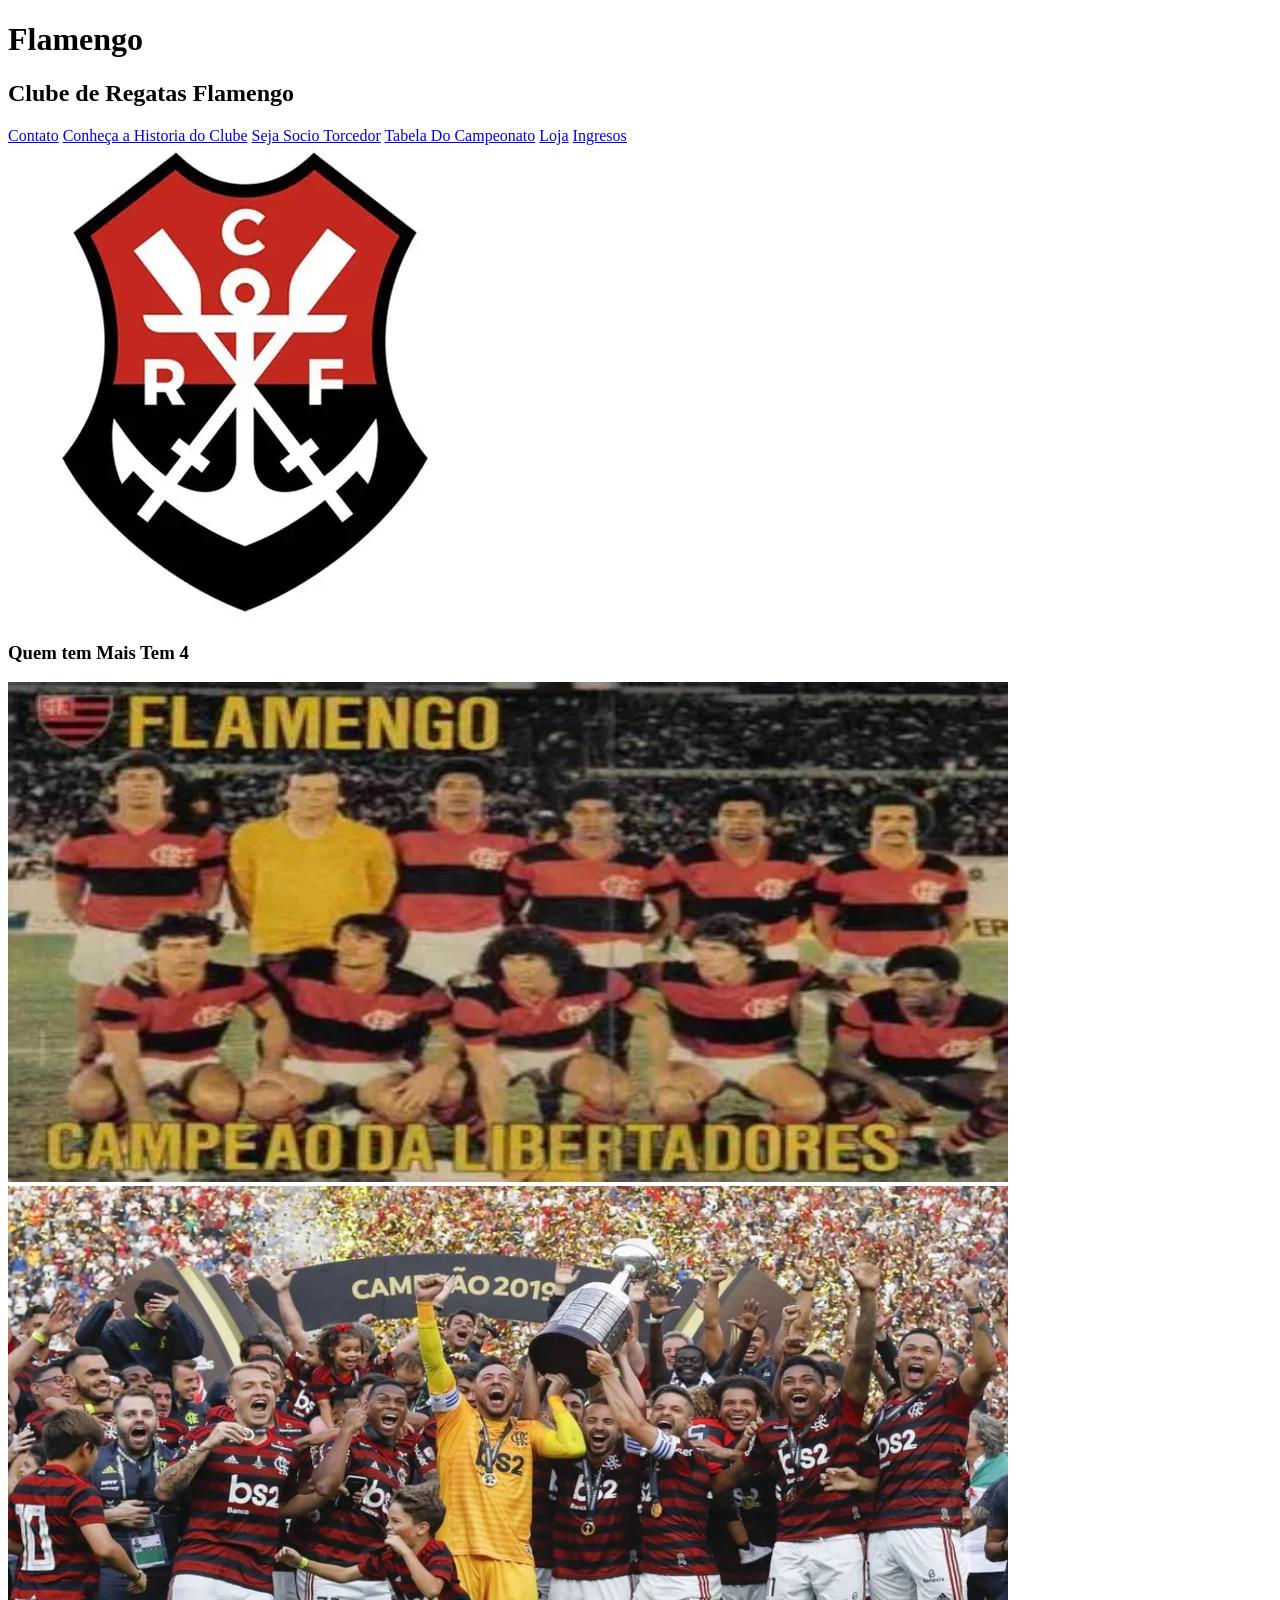
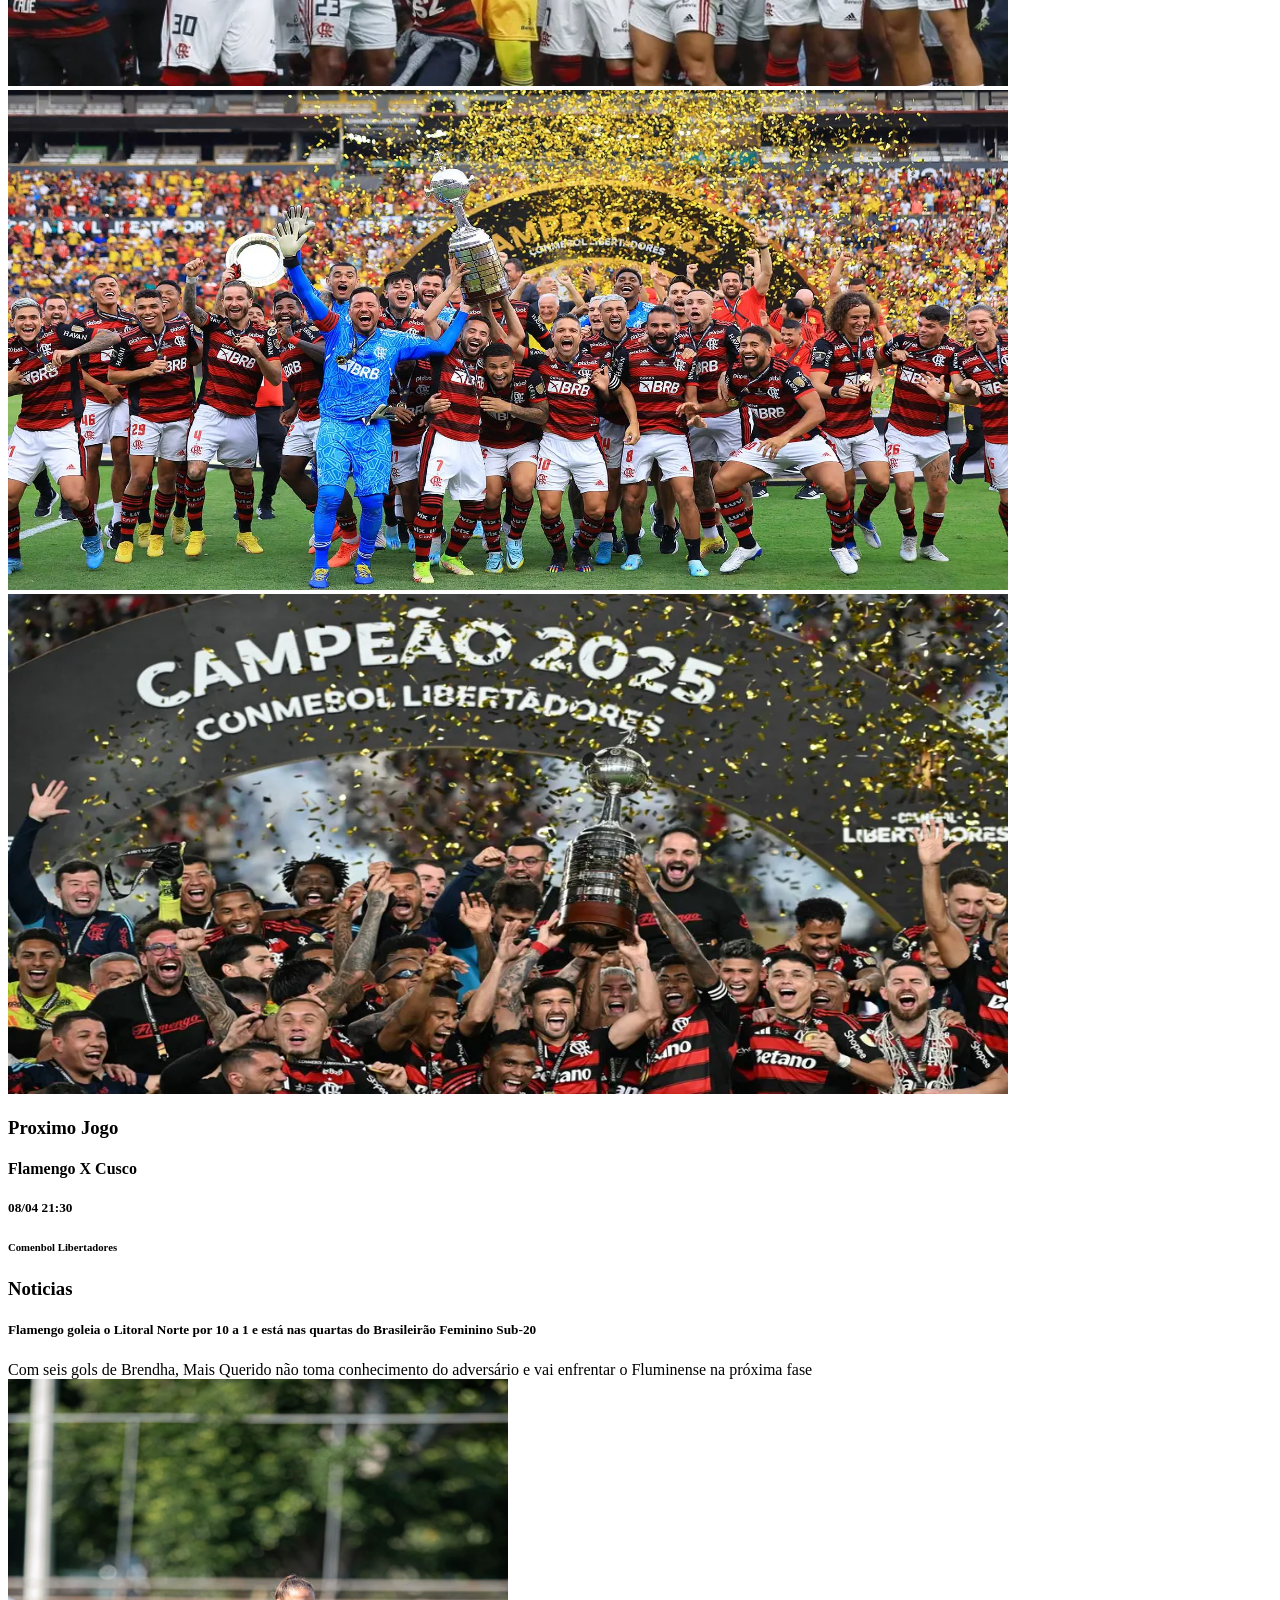
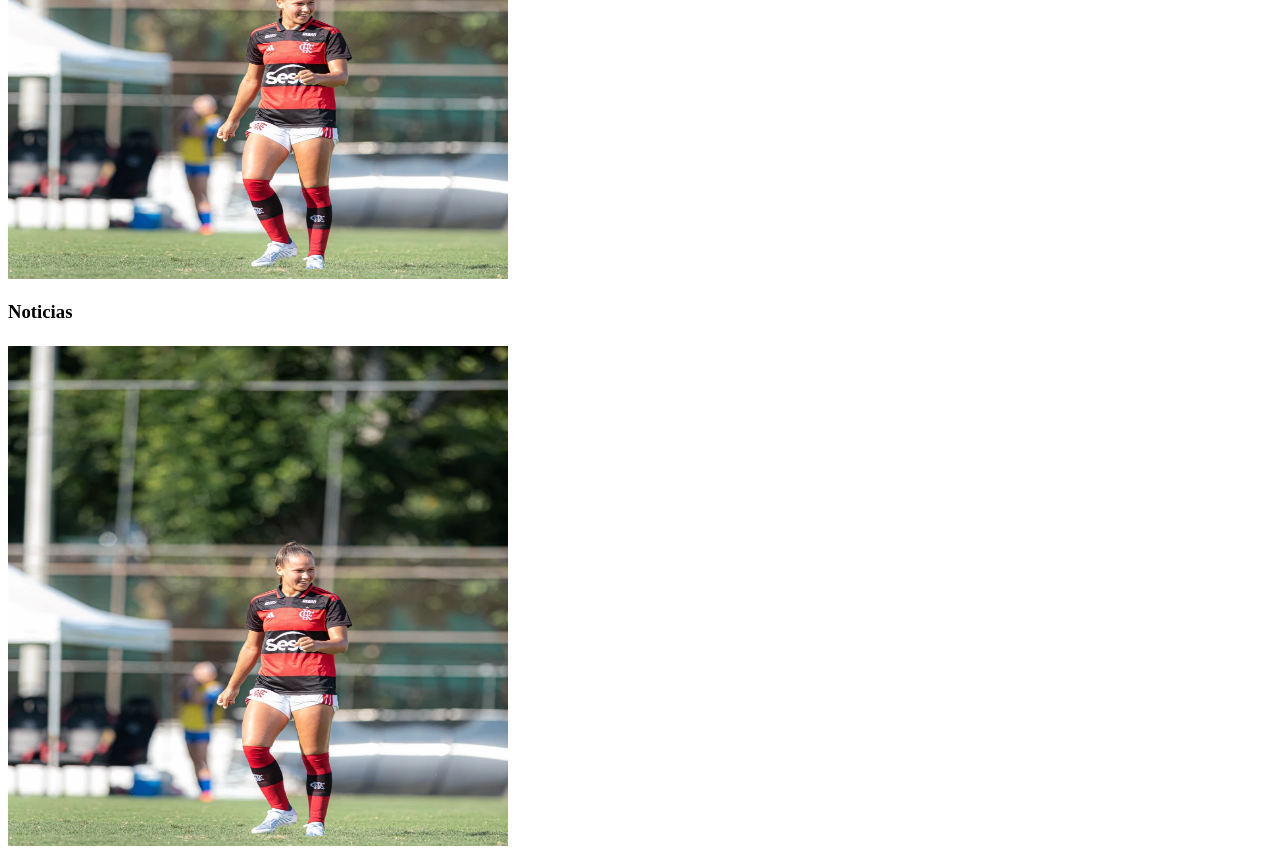
==== index.html @ 339cc360 "adicao menu nav" ====
<!DOCTYPE html>
<html lang="pt-br">
<head>
    <meta charset="UTF-8">
    <meta name="viewport" content="width=device-width, initial-scale=1.0">
    <title>Clube de Regatas Flamengo</title>
    <link rel="stylesheet" href="style.css">
</head>
<body>
    <header>
        <h1>Flamengo</h1>
        <h2>Clube de Regatas Flamengo</h2>
        <nav>
            <a href="paginas/contato.html">Contato</a>
            <a href="paginas/sobre.html">Conheça a Historia do Clube</a>
            <a href="paginas/socio.html">Seja Socio Torcedor</a>
            <a href="paginas/tabela.html">Tabela Do Campeonato</a>
            <a href="paginas/vendas.html">Loja</a>
            <a href="paginas/ingresos.html">Ingresos</a>
        </nav>
        <img src="imagens/logomengo.png">
    </header>
        <div>
            <h3>Quem tem Mais Tem 4</h3>
            <img src="imagens/1981.png" alt="Flamengo 1981" height="500px" width="1000px">
            <img src="imagens/2019.jpg" alt="Flamengo 2019" height="500px" width="1000px">
            <img src="imagens/2022.jpg" alt="Flamengo 2022" height="500px" width="1000px">
            <img src="imagens/2025.jpg" alt="Flamengo 2025" height="500px" width="1000px">
        </div>
        <div>
            <h3>Proximo Jogo</h3>
            <h4>Flamengo X Cusco</h4>
            <h5>08/04 21:30</h5>
            <h6>Comenbol Libertadores</h6>
        </div>
        <div>
            <h3>Noticias</h3>
            <h5>Flamengo goleia o Litoral Norte por 10 a 1 e está nas quartas do Brasileirão Feminino Sub-20</h5>
            <h7>Com seis gols de Brendha, Mais Querido não toma conhecimento do adversário e vai enfrentar o Fluminense na próxima fase</h7>
            <img src="imagens/brendha.png" height="500px" width="500px">
        </div>
        <div>
            <h3>Noticias</h3>
            <h5></h5>
            <h7></h7>
            <img src="imagens/brendha.png" height="500px" width="500px">
        </div>
    
    
</body>
</html>
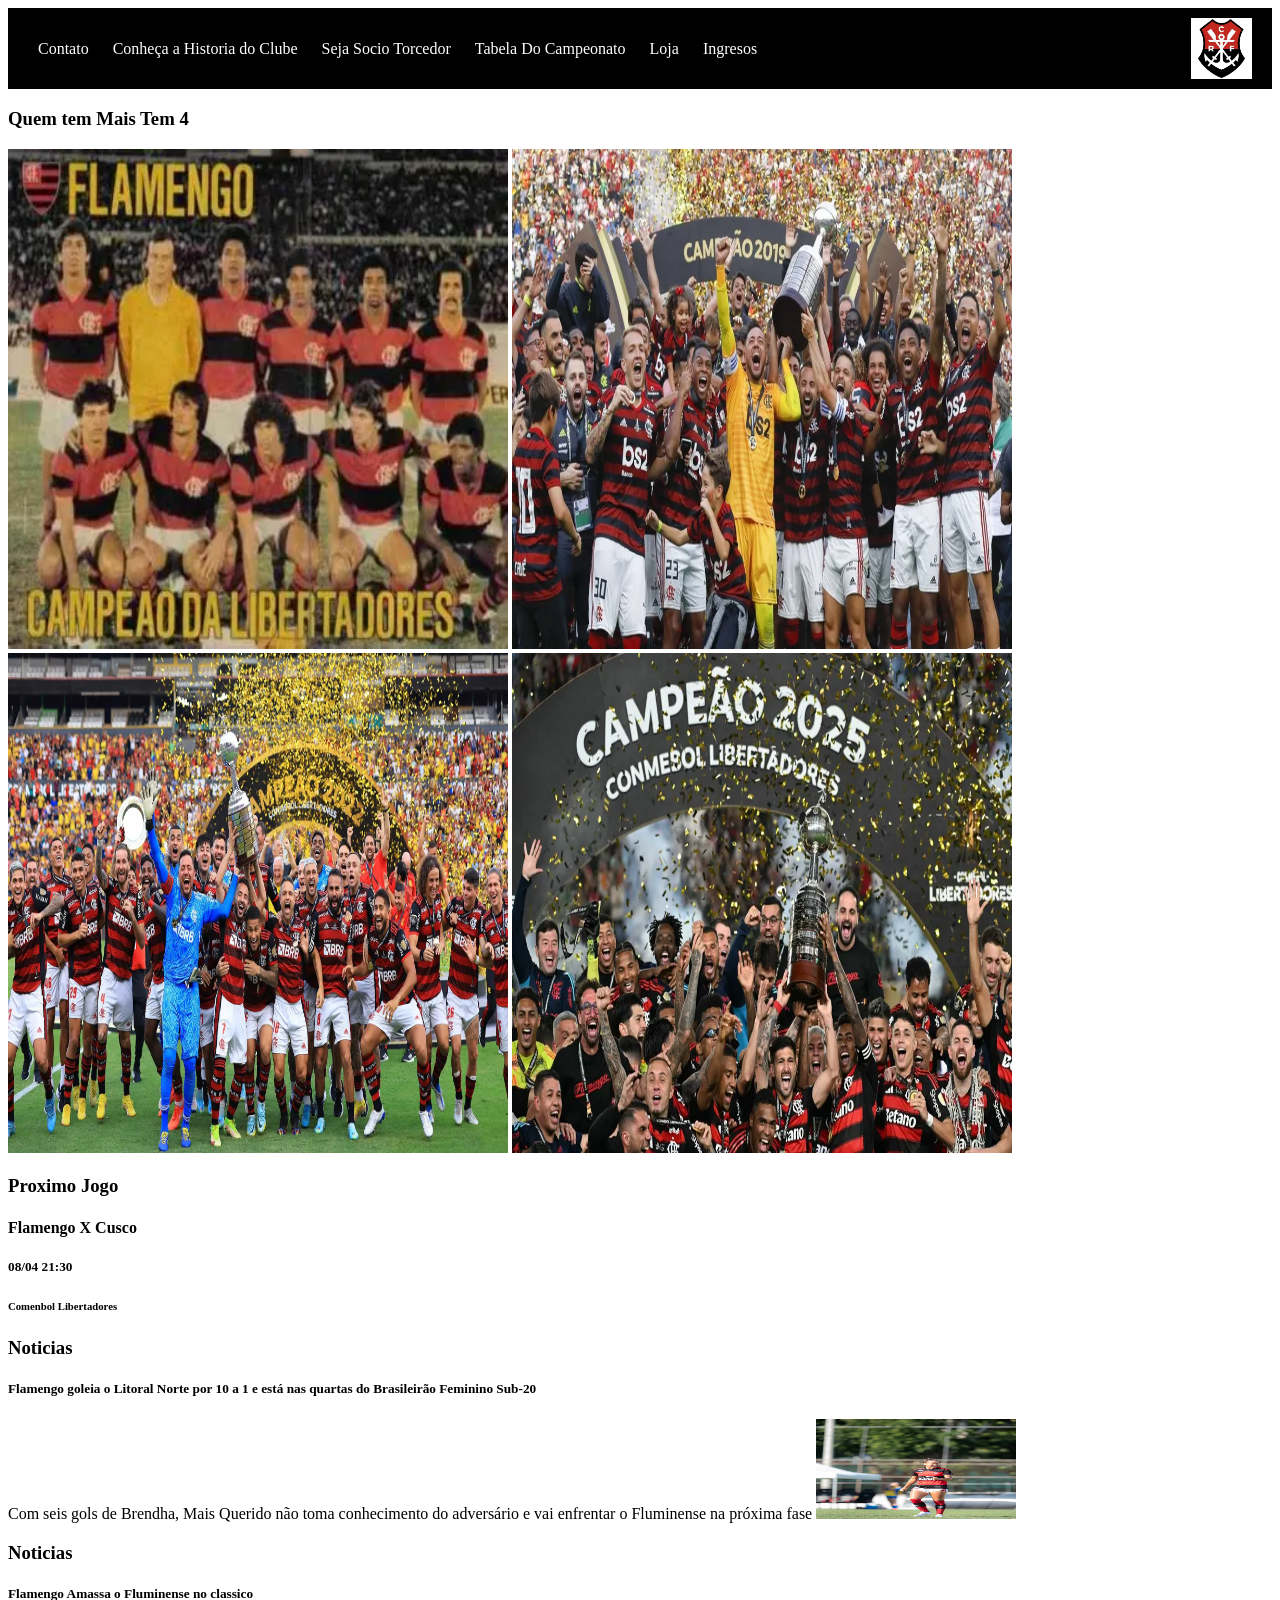
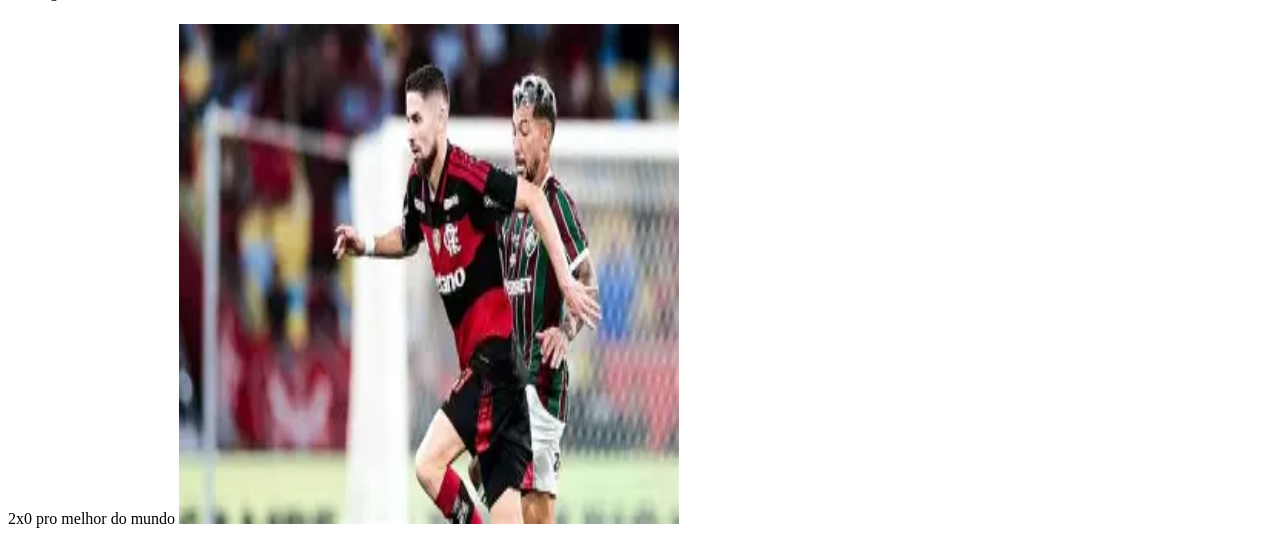
==== commit af441f8e: "att" ====
--- a/index.html
+++ b/index.html
@@ -7,9 +7,8 @@
     <link rel="stylesheet" href="style.css">
 </head>
 <body>
-    <header>
-        <h1>Flamengo</h1>
-        <h2>Clube de Regatas Flamengo</h2>
+    <header class="header">
+        
         <nav>
             <a href="paginas/contato.html">Contato</a>
             <a href="paginas/sobre.html">Conheça a Historia do Clube</a>
@@ -22,10 +21,10 @@
     </header>
         <div>
             <h3>Quem tem Mais Tem 4</h3>
-            <img src="imagens/1981.png" alt="Flamengo 1981" height="500px" width="1000px">
-            <img src="imagens/2019.jpg" alt="Flamengo 2019" height="500px" width="1000px">
-            <img src="imagens/2022.jpg" alt="Flamengo 2022" height="500px" width="1000px">
-            <img src="imagens/2025.jpg" alt="Flamengo 2025" height="500px" width="1000px">
+            <img src="imagens/1981.png" alt="Flamengo 1981" height="500px" width="500px">
+            <img src="imagens/2019.jpg" alt="Flamengo 2019" height="500px" width="500px">
+            <img src="imagens/2022.jpg" alt="Flamengo 2022" height="500px" width="500px">
+            <img src="imagens/2025.jpg" alt="Flamengo 2025" height="500px" width="500px">
         </div>
         <div>
             <h3>Proximo Jogo</h3>
@@ -37,13 +36,13 @@
             <h3>Noticias</h3>
             <h5>Flamengo goleia o Litoral Norte por 10 a 1 e está nas quartas do Brasileirão Feminino Sub-20</h5>
             <h7>Com seis gols de Brendha, Mais Querido não toma conhecimento do adversário e vai enfrentar o Fluminense na próxima fase</h7>
-            <img src="imagens/brendha.png" height="500px" width="500px">
+            <img src="imagens/brendha.png" height="100vh" width="200vw">
         </div>
         <div>
             <h3>Noticias</h3>
-            <h5></h5>
-            <h7></h7>
-            <img src="imagens/brendha.png" height="500px" width="500px">
+            <h5>Flamengo Amassa o Fluminense no classico</h5>
+            <h7>2x0 pro melhor do mundo</h7>
+            <img src="imagens/flaflu.png" height="500px" width="500px">
         </div>
     
     
--- a/style.css
+++ b/style.css
@@ -0,0 +1,38 @@
+
+
+
+/* CSS para a página de vendas (loja.css) */
+.loja {
+    display: flex;
+    list-style-type: none;
+    padding: 0;
+    gap: 20px;
+}
+
+.loja li {
+    margin: 5px 0;
+}
+.loja img {
+    max-width: 10%;
+    height: auto;
+}
+
+/* css para o header */
+header {
+    display: flex;
+    justify-content: space-between;
+    align-items: center;
+    padding: 10px 20px;
+    background-color: #000; 
+}
+header img {
+    height: 5%;
+    width: 5%; 
+}
+header nav a {
+    color: #fff;
+    text-decoration: none;
+    margin: 0 10px;
+}
+
+
